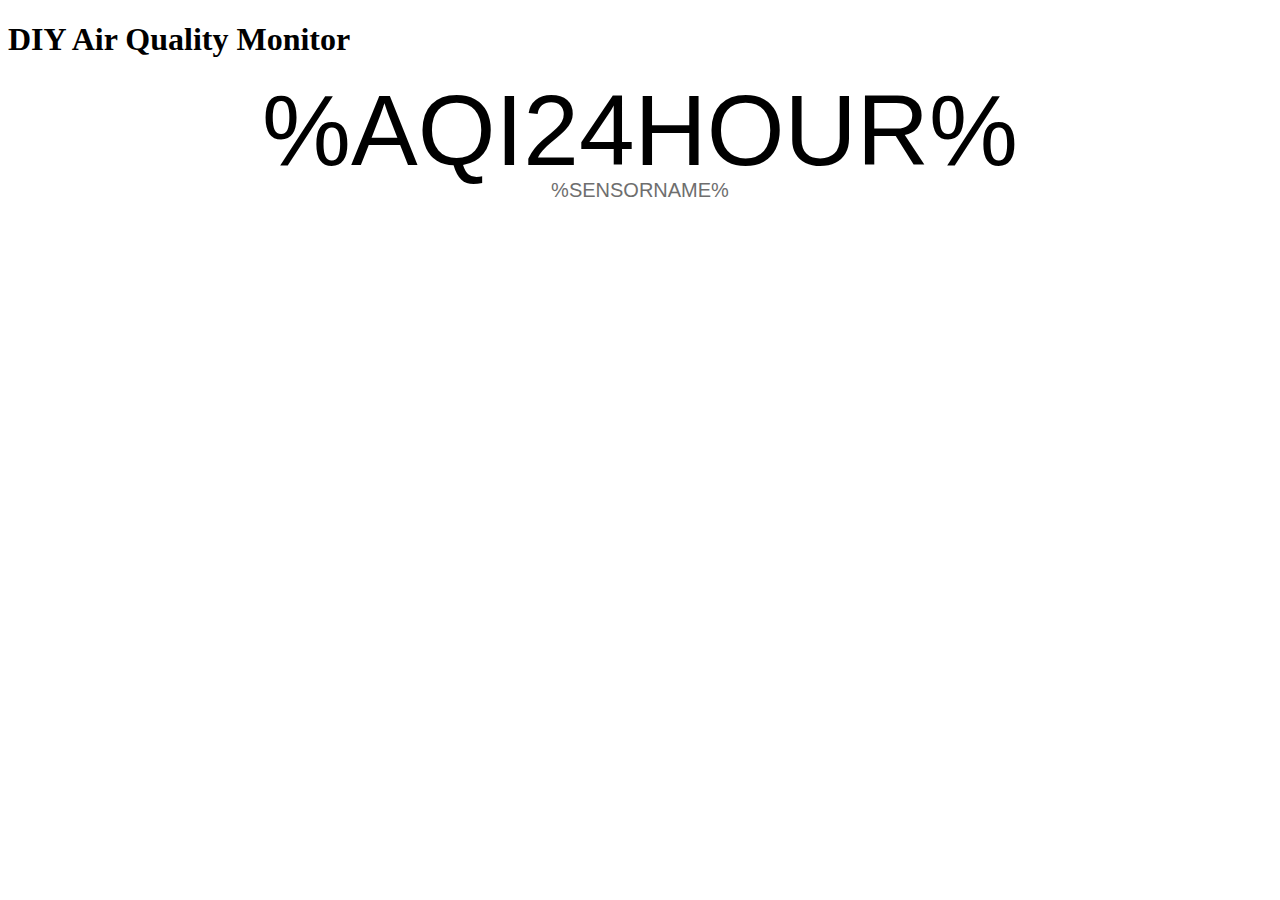
==== data/index.html @ 5d94670f "tweaked web app to include station name" ====
<!DOCTYPE html>
<html>
<head>
  <title>DIY Air Quality Monitor</title>
  <meta name="viewport" content="width=device-width, initial-scale=1">
  <link rel="stylesheet" href="diyaqi.css">
</head>
<body>
  <h1>DIY Air Quality Monitor</h1>
  <div class="aqi-value">
    %AQI24HOUR%
  </div>
  <div class="sensor-name">
    %SENSORNAME%
  </div>
</body>
</html>
---- data/diyaqi.css ----
.aqi-value {
    font-family: Archivo, sans-serif;
    font-size: 100px;
    font-weight: 100;
    color: rgba(0, 0, 0, 1);
    text-transform: none;
    font-style: normal;
    text-decoration: none;
    line-height: 1em;
    letter-spacing: 0px;
    text-align: center;
}
.sensor-name {
    font-family: Archivo Black, sans-serif;
    font-size: 20px;
    font-weight: 100;
    color: rgba(110, 110, 110, 1);
    text-transform: none;
    font-style: normal;
    text-decoration: none;
    line-height: 1em;
    letter-spacing: 0px;
    text-align: center;
}
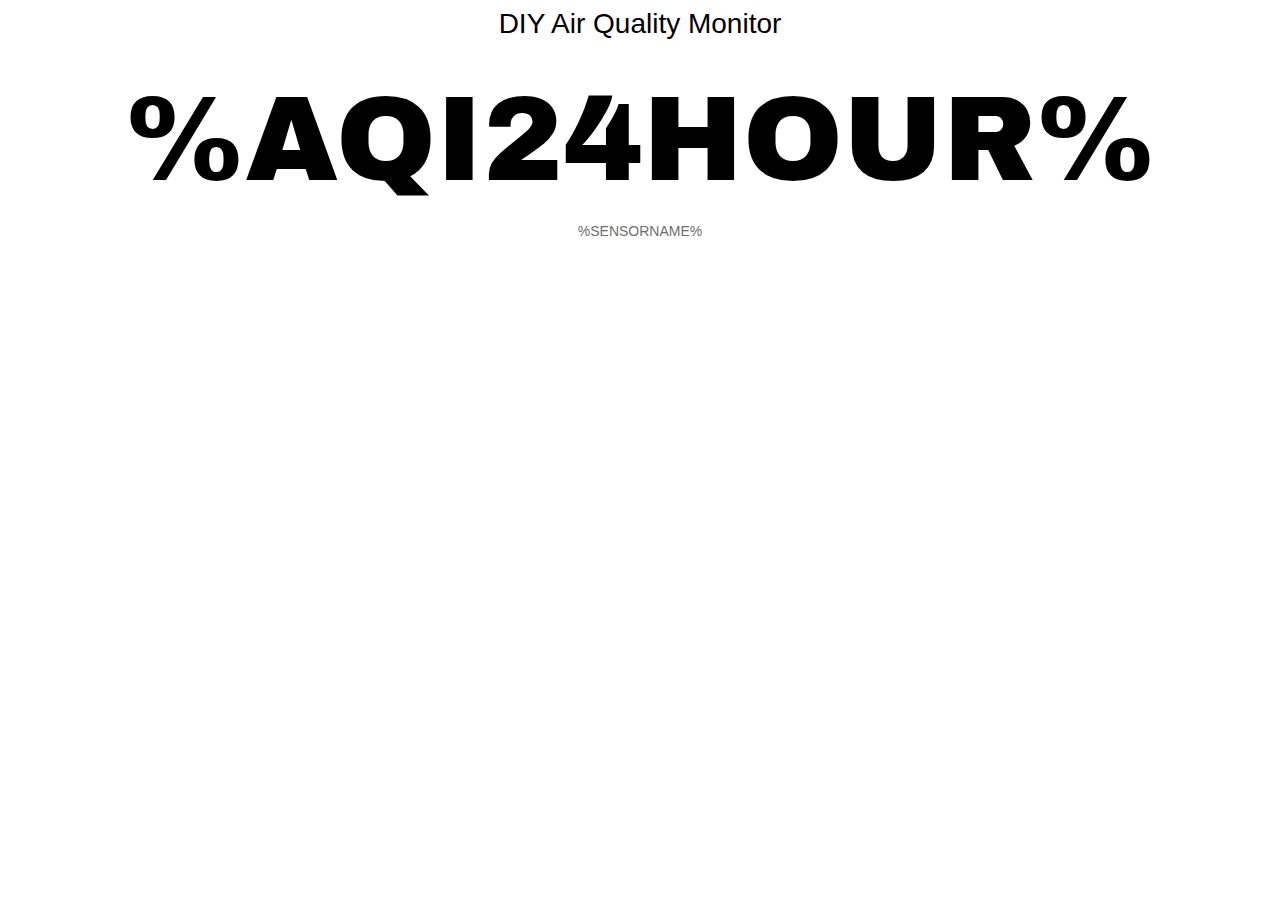
==== commit 36636244: "added color coding based on AQI value to web app" ====
--- a/data/index.html
+++ b/data/index.html
@@ -6,12 +6,14 @@
   <link rel="stylesheet" href="diyaqi.css">
 </head>
 <body>
-  <h1>DIY Air Quality Monitor</h1>
-  <div class="aqi-value">
-    %AQI24HOUR%
-  </div>
-  <div class="sensor-name">
-    %SENSORNAME%
-  </div>
+    <div class="title">DIY Air Quality Monitor</div>
+    <div class="%COLORCLASS%">
+        <div class="aqi-value">
+            %AQI24HOUR%
+        </div>
+    </div>
+    <div class="sensor-name">
+        %SENSORNAME%
+    </div>
 </body>
 </html>--- a/data/diyaqi.css
+++ b/data/diyaqi.css
@@ -1,18 +1,64 @@
+@import url('https://fonts.googleapis.com/css2?family=Archivo+Black&display=swap');
+
+.title {
+    font-family: "Arial Black", Gadget, sans-serif;
+    text-align: center;
+    font-size: 28px;
+}
+
+.aqi-green {
+    background-color: #82E0AA;
+    color: back;
+}
+
+.aqi-yellow {
+    background-color: #FCF3CF;
+    color: black;
+}
+
+.aqi-orange {
+	background-color: #F8C471;
+	color: black;
+}
+
+.aqi-red {
+    background-color: #F5B7B1;
+    -webkit-text-fill-color: #F0F0F0;
+    -webkit-text-stroke-width: 1px;
+    -webkit-text-stroke-color: black;
+}
+
+.aqi-purple {
+    background-color: #8E44AD;
+    -webkit-text-fill-color: #F0F0F0;
+    -webkit-text-stroke-width: 1px;
+    -webkit-text-stroke-color: black;
+}
+
+.aqi-maroon {
+    background-color: #800000;
+    -webkit-text-fill-color: #F0F0F0;
+    -webkit-text-stroke-width: 1px;
+    -webkit-text-stroke-color: black;
+}
+
 .aqi-value {
-    font-family: Archivo, sans-serif;
-    font-size: 100px;
-    font-weight: 100;
-    color: rgba(0, 0, 0, 1);
+    font-family: 'Archivo Black', sans-serif;
+    font-size: 120px;
+    font-weight: 150;
     text-transform: none;
     font-style: normal;
     text-decoration: none;
     line-height: 1em;
     letter-spacing: 0px;
     text-align: center;
+    margin-top: 24px;
+    padding-top: 16px;
+    padding-bottom: 16px;
 }
 .sensor-name {
-    font-family: Archivo Black, sans-serif;
-    font-size: 20px;
+    font-family: Arial, Helvetica, sans-serif;
+    font-size: 14px;
     font-weight: 100;
     color: rgba(110, 110, 110, 1);
     text-transform: none;
@@ -21,4 +67,5 @@
     line-height: 1em;
     letter-spacing: 0px;
     text-align: center;
+    padding-top: 8px;
 }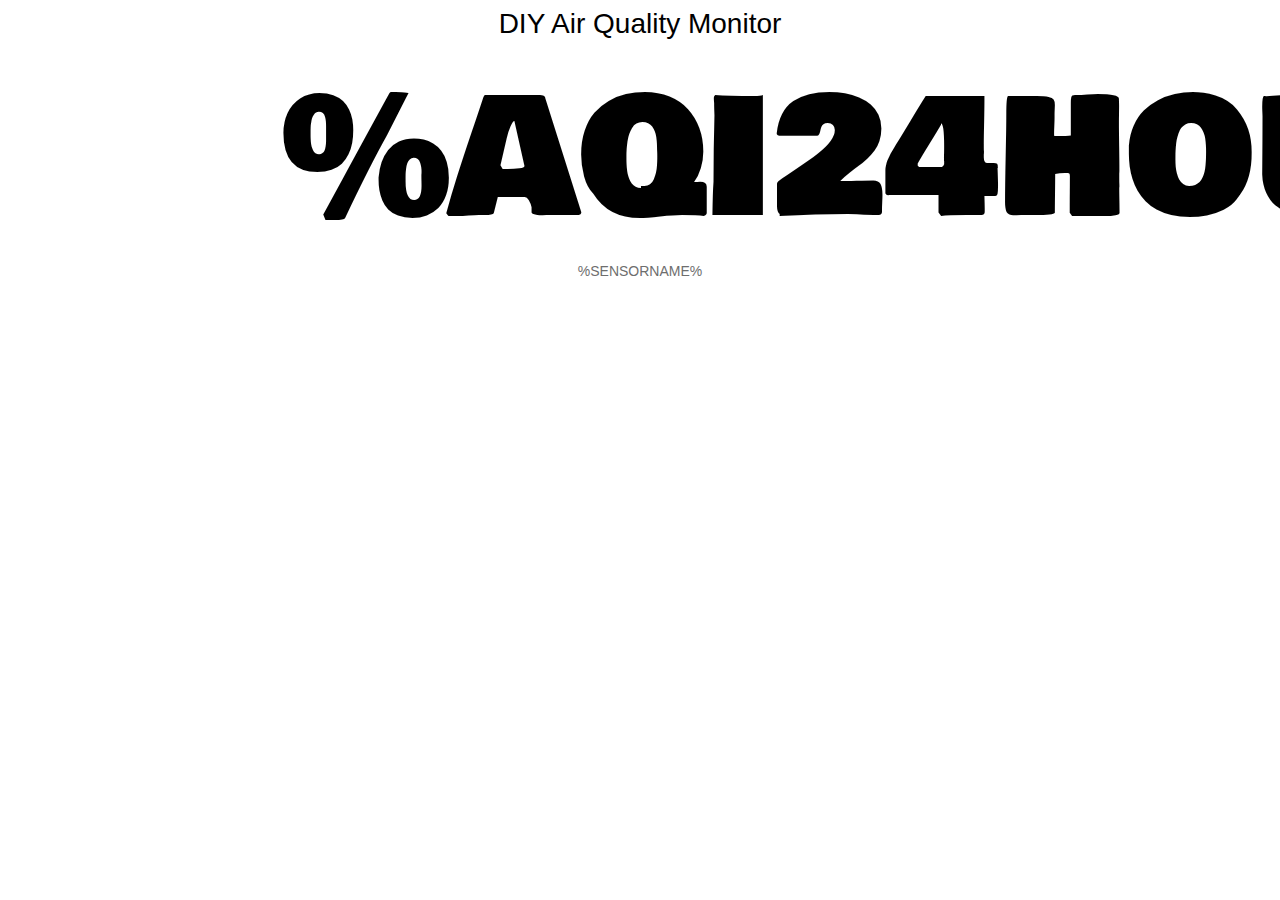
==== commit 3ffe195d: "improve aesthetics of BME680 sensor data in web ui" ====
--- a/data/index.html
+++ b/data/index.html
@@ -1,19 +1,24 @@
 <!DOCTYPE html>
 <html>
-<head>
-  <title>DIY Air Quality Monitor</title>
-  <meta name="viewport" content="width=device-width, initial-scale=1">
-  <link rel="stylesheet" href="diyaqi.css">
-</head>
-<body>
-    <div class="title">DIY Air Quality Monitor</div>
-    <div class="%COLORCLASS%">
+
+  <head>
+    <title>DIY Air Quality Monitor</title>
+    <meta name="viewport" content="width=device-width, initial-scale=1">
+    <link rel="stylesheet" href="diyaqi.css">
+  </head>
+
+  <body>
+    <div class="content">
+      <div class="title">DIY Air Quality Monitor</div>
+      <div class="%COLORCLASS%">
         <div class="aqi-value">
             %AQI24HOUR%
         </div>
+      </div>
+      <div class="sensor-name">
+        %SENSORNAME%
+      </div>
     </div>
-    <div class="sensor-name">
-        %SENSORNAME%
-    </div>
-</body>
-</html>+  </body>
+</html>
+
--- a/data/diyaqi.css
+++ b/data/diyaqi.css
@@ -1,71 +1,115 @@
-@import url('https://fonts.googleapis.com/css2?family=Archivo+Black&display=swap');
+@import url('https://fonts.googleapis.com/css2?family=Bowlby+One+SC&display=swap');
+
+
+.content {
+  max-width: 717px;
+  margin: auto;
+}
 
 .title {
-    font-family: "Arial Black", Gadget, sans-serif;
-    text-align: center;
-    font-size: 28px;
+  font-family: "Arial Black", Gadget, sans-serif;
+  text-align: center;
+  font-size: 28px;
 }
 
 .aqi-green {
-    background-color: #82E0AA;
-    color: back;
+  background-color: #82E0AA;
+  color: back;
 }
 
 .aqi-yellow {
-    background-color: #FCF3CF;
-    color: black;
+  background-color: #FCF3CF;
+  color: black;
 }
 
 .aqi-orange {
-	background-color: #F8C471;
-	color: black;
+  background-color: #F8C471;
+  color: black;
 }
 
 .aqi-red {
-    background-color: #F5B7B1;
-    -webkit-text-fill-color: #F0F0F0;
-    -webkit-text-stroke-width: 1px;
-    -webkit-text-stroke-color: black;
+  background-color: #F5B7B1;
+  -webkit-text-fill-color: #F0F0F0;
+  -webkit-text-stroke-width: 1px;
+  -webkit-text-stroke-color: black;
 }
 
 .aqi-purple {
-    background-color: #8E44AD;
-    -webkit-text-fill-color: #F0F0F0;
-    -webkit-text-stroke-width: 1px;
-    -webkit-text-stroke-color: black;
+  background-color: #8E44AD;
+  -webkit-text-fill-color: #F0F0F0;
+  -webkit-text-stroke-width: 1px;
+  -webkit-text-stroke-color: black;
 }
 
 .aqi-maroon {
-    background-color: #800000;
-    -webkit-text-fill-color: #F0F0F0;
-    -webkit-text-stroke-width: 1px;
-    -webkit-text-stroke-color: black;
+  background-color: #800000;
+  -webkit-text-fill-color: #F0F0F0;
+  -webkit-text-stroke-width: 1px;
+  -webkit-text-stroke-color: black;
 }
 
 .aqi-value {
-    font-family: 'Archivo Black', sans-serif;
-    font-size: 120px;
-    font-weight: 150;
-    text-transform: none;
-    font-style: normal;
-    text-decoration: none;
-    line-height: 1em;
-    letter-spacing: 0px;
-    text-align: center;
-    margin-top: 24px;
-    padding-top: 16px;
-    padding-bottom: 16px;
+  font-family: 'Bowlby One SC', sans-serif;
+  font-size: calc(100px + (160 - 100) * ((max(min(100vw, 717px), 375px) - 375px) / (717 - 375)));
+  font-weight: 150;
+  text-transform: none;
+  font-style: normal;
+  text-decoration: none;
+  line-height: 1em;
+  letter-spacing: 0px;
+  text-align: center;
+  margin-top: 24px;
+  padding-top: 16px;
+  padding-bottom: 16px;
 }
+
 .sensor-name {
-    font-family: Arial, Helvetica, sans-serif;
-    font-size: 14px;
-    font-weight: 100;
-    color: rgba(110, 110, 110, 1);
-    text-transform: none;
-    font-style: normal;
-    text-decoration: none;
-    line-height: 1em;
-    letter-spacing: 0px;
-    text-align: center;
-    padding-top: 8px;
+  font-family: Arial, Helvetica, sans-serif;
+  font-size: 14px;
+  font-weight: 100;
+  color: rgba(110, 110, 110, 1);
+  text-transform: none;
+  font-style: normal;
+  text-decoration: none;
+  line-height: 1em;
+  letter-spacing: 0px;
+  text-align: center;
+  padding-top: 8px;
+}
+
+.environment {
+  width: 100%;
+  text-align: center;
+}
+
+.environment .value-display {
+  width: 23%;
+  display: inline-block;
+  vertical-align: top;
+  border: 1px solid LightGray;
+  text-align: center;
+  margin-top: 4%;
+  margin-left: 1%;
+  margin-right: 1%;
+  margin-bottom: 2%;
+  padding: 8px;
+}
+
+.environment .value-display .item-title {
+  font-family: "Arial Black", Gadget, sans-serif;
+  text-align: center;
+  font-size: calc(12px + (16 - 12) * ((max(min(100vw, 717px), 375px) - 375px) / (717 - 375)));
+  color: #B8B8B8;
+}
+
+.environment .value-display .item-value {
+  font-family: 'Bowlby One SC', sans-serif;
+  font-size: calc(12px + (26 - 12) * ((max(min(100vw, 717px), 375px) - 375px) / (717 - 375)));
+  text-align: center;
+}
+
+.environment .value-display .item-value .units {
+  font-family: "Arial Black", Gadget, sans-serif;
+  font-size: calc(10px + (22 - 10) * ((max(min(100vw, 717px), 375px) - 375px) / (717 - 375)));
+  text-align: center;
 }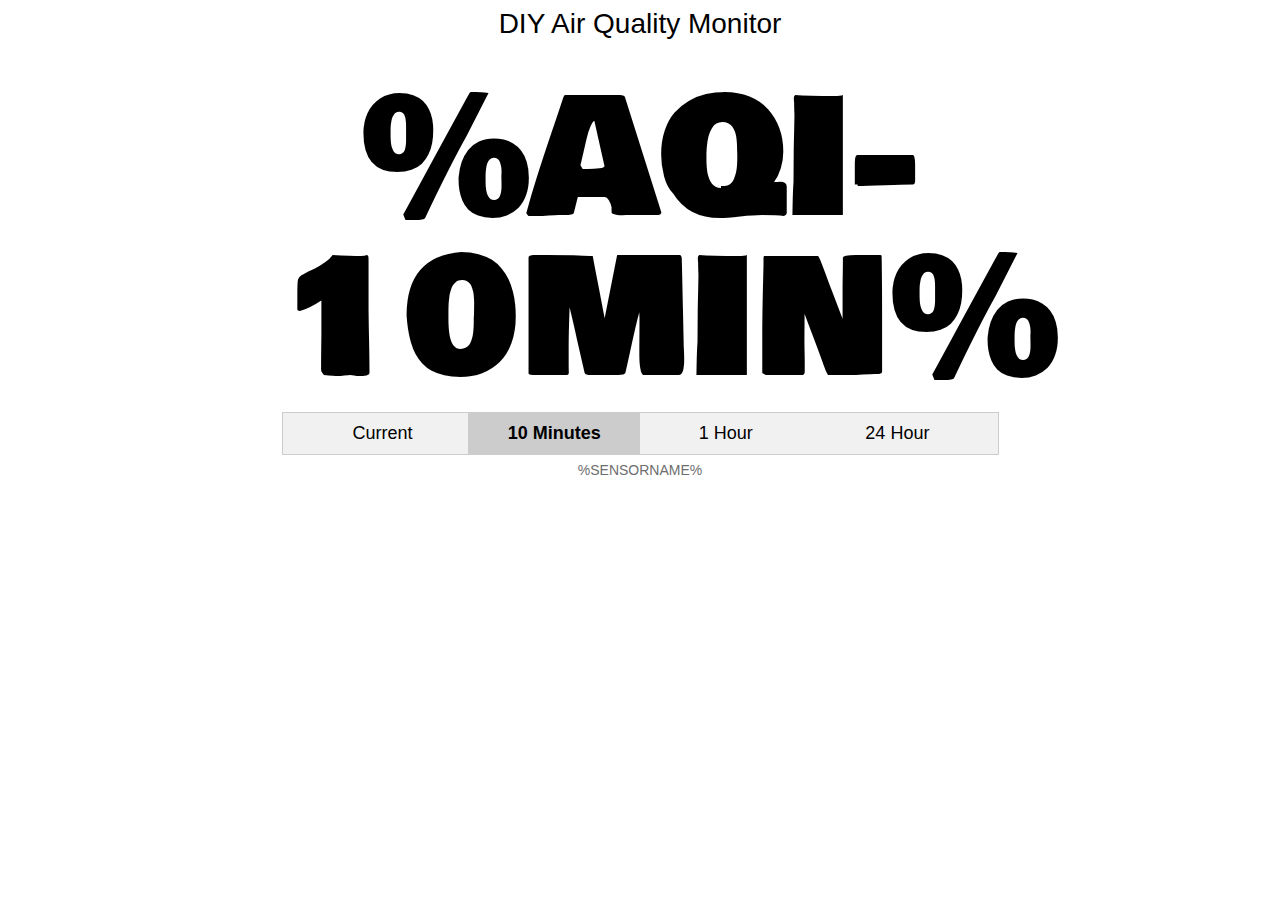
==== commit ab64d3d3: "added multiple averaging windows to the web UI" ====
--- a/data/index.html
+++ b/data/index.html
@@ -10,15 +10,55 @@
   <body>
     <div class="content">
       <div class="title">DIY Air Quality Monitor</div>
-      <div class="%COLORCLASS%">
-        <div class="aqi-value">
-            %AQI24HOUR%
+      <div id="current" class="aqi-display">
+        <div class="%COLOR-CURRENT%">
+          <div class="aqi-value">%AQI-CURRENT%</div>
         </div>
+      </div>
+      <div id="ten_min" class="aqi-display">
+        <div class="%COLOR-10MIN%">
+          <div class="aqi-value">%AQI-10MIN%</div>
+        </div>
+      </div>
+      <div id="one_hour" class="aqi-display">
+        <div class="%COLOR-1HOUR%">
+          <div class="aqi-value">%AQI-1HOUR%</div>
+        </div>
+      </div>
+      <div id="one_day" class="aqi-display">
+        <div class="%COLOR-24HOUR%">
+          <div class="aqi-value">%AQI-24HOUR%</div>
+        </div>
+      </div>
+      <div class="avg_tab">
+        <button class="aqi_window_option" onclick="showAQI(event, 'current')">Current</button>
+        <button class="aqi_window_option" onclick="showAQI(event, 'ten_min')" id="defaultOpen">10 Minutes</button>
+        <button class="aqi_window_option" onclick="showAQI(event, 'one_hour')">1 Hour</button>
+        <button class="aqi_window_option" onclick="showAQI(event, 'one_day')">24 Hour</button>
       </div>
       <div class="sensor-name">
         %SENSORNAME%
       </div>
     </div>
+
+    <script>
+      function showAQI(evt, avr_window) {
+        var i, tabcontent, tablinks;
+        tabcontent = document.getElementsByClassName("aqi-display");
+        for (i = 0; i < tabcontent.length; i++) {
+          tabcontent[i].style.display = "none";
+        }
+        tablinks = document.getElementsByClassName("aqi_window_option");
+        for (i = 0; i < tablinks.length; i++) {
+          tablinks[i].className = tablinks[i].className.replace(" active", "");
+        }
+        document.getElementById(avr_window).style.display = "block";
+        evt.currentTarget.className += " active";
+      }
+      // Get the element with id="defaultOpen" and click on it
+      document.getElementById("defaultOpen").click();
+    </script>
+
   </body>
 </html>
 
--- a/data/diyaqi.css
+++ b/data/diyaqi.css
@@ -3,6 +3,7 @@
 
 .content {
   max-width: 717px;
+  min-width: 375px;
   margin: auto;
 }
 
@@ -10,6 +11,49 @@
   font-family: "Arial Black", Gadget, sans-serif;
   text-align: center;
   font-size: 28px;
+}
+
+/* Style the tab */
+.avg_tab {
+  overflow: hidden;
+  border: 1px solid #ccc;
+  background-color: #f1f1f1;
+  justify-content: center;
+  display: flex;
+}
+
+/* Style the buttons inside the tab */
+.avg_tab button {
+  background-color: inherit;
+  display: inline-block;
+  border: none;
+  outline: none;
+  cursor: pointer;
+  padding-top: 10px;
+  padding-bottom: 10px;
+  padding-left: 8px;
+  padding-right: 8px;
+  width: 24%;
+  transition: 0.3s;
+  font-size: calc(12px + (18 - 12) * ((max(min(100vw, 717px), 375px) - 375px) / (717 - 375)));
+  font-family: Arial, Helvetica, sans-serif;
+  font-weight: normal;
+}
+
+/* Change background color of buttons on hover */
+.avg_tab button:hover {
+  background-color: #ddd;
+  font-weight: bold;
+}
+
+/* Create an active/current tablink class */
+.avg_tab button.active {
+  background-color: #ccc;
+  font-weight: bold;
+}
+
+.aqi-display {
+  text-align: center;
 }
 
 .aqi-green {
@@ -57,10 +101,9 @@
   text-decoration: none;
   line-height: 1em;
   letter-spacing: 0px;
-  text-align: center;
   margin-top: 24px;
   padding-top: 16px;
-  padding-bottom: 16px;
+  padding-bottom: 12px;
 }
 
 .sensor-name {
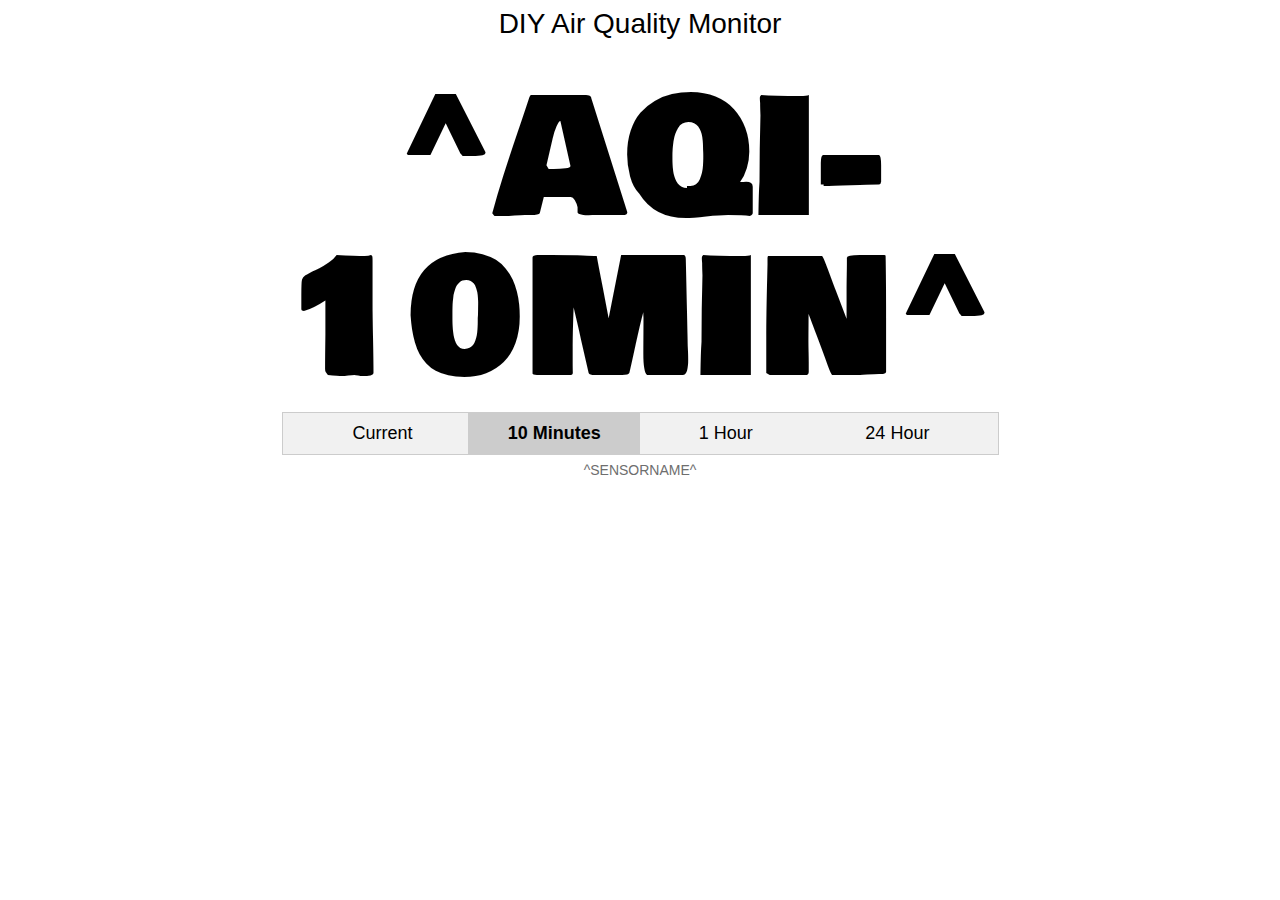
==== commit cff6f70d: "added stats page to web ui" ====
--- a/data/index.html
+++ b/data/index.html
@@ -11,23 +11,23 @@
     <div class="content">
       <div class="title">DIY Air Quality Monitor</div>
       <div id="current" class="aqi-display">
-        <div class="%COLOR-CURRENT%">
-          <div class="aqi-value">%AQI-CURRENT%</div>
+        <div class="^COLOR-CURRENT^">
+          <div class="aqi-value">^AQI-CURRENT^</div>
         </div>
       </div>
       <div id="ten_min" class="aqi-display">
-        <div class="%COLOR-10MIN%">
-          <div class="aqi-value">%AQI-10MIN%</div>
+        <div class="^COLOR-10MIN^">
+          <div class="aqi-value">^AQI-10MIN^</div>
         </div>
       </div>
       <div id="one_hour" class="aqi-display">
-        <div class="%COLOR-1HOUR%">
-          <div class="aqi-value">%AQI-1HOUR%</div>
+        <div class="^COLOR-1HOUR^">
+          <div class="aqi-value">^AQI-1HOUR^</div>
         </div>
       </div>
       <div id="one_day" class="aqi-display">
-        <div class="%COLOR-24HOUR%">
-          <div class="aqi-value">%AQI-24HOUR%</div>
+        <div class="^COLOR-24HOUR^">
+          <div class="aqi-value">^AQI-24HOUR^</div>
         </div>
       </div>
       <div class="avg_tab">
@@ -37,7 +37,7 @@
         <button class="aqi_window_option" onclick="showAQI(event, 'one_day')">24 Hour</button>
       </div>
       <div class="sensor-name">
-        %SENSORNAME%
+        ^SENSORNAME^
       </div>
     </div>
 
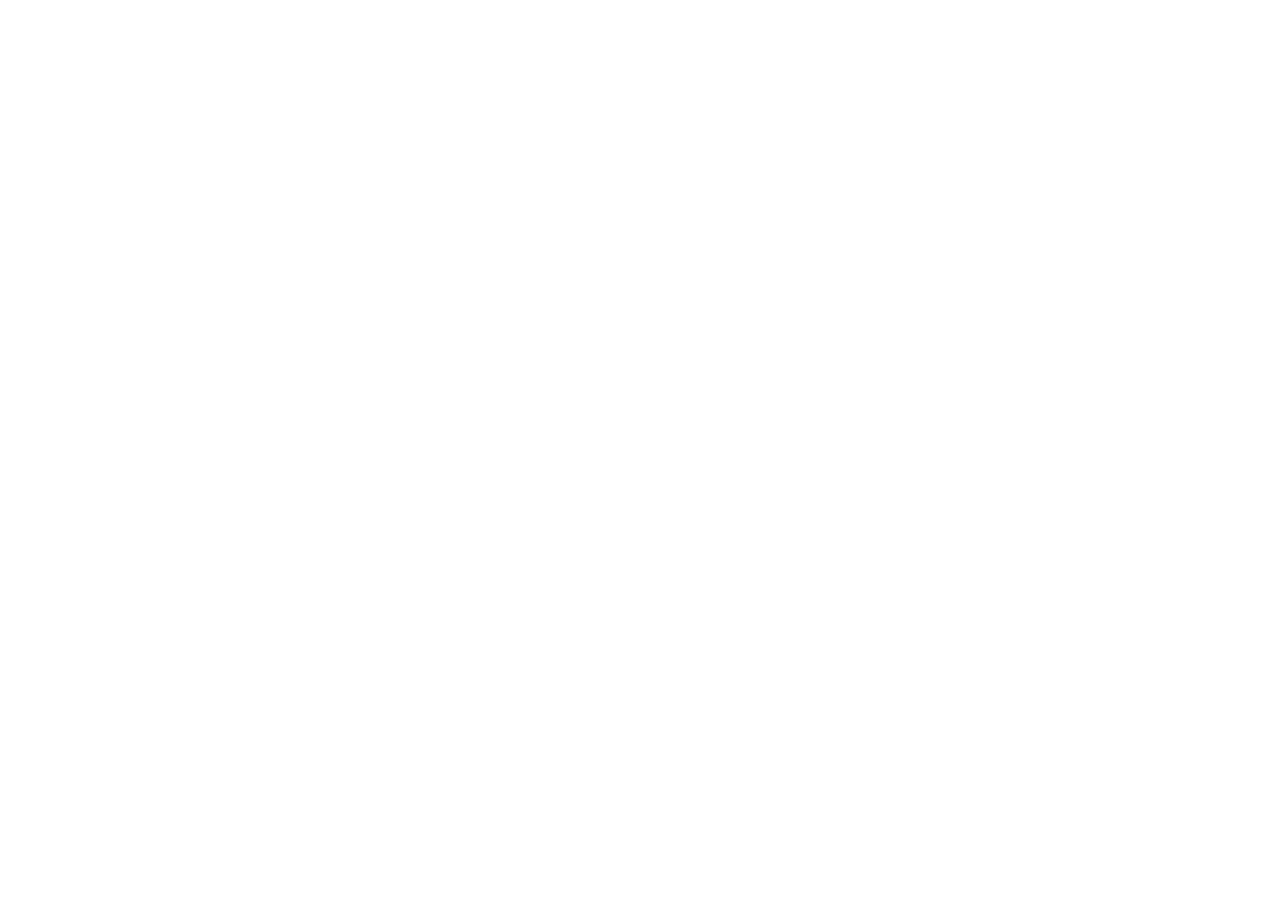
==== commit 9c04636c: "Make the /json endpoint return all data" ====
--- a/data/index.html
+++ b/data/index.html
@@ -8,26 +8,26 @@
   </head>
 
   <body>
-    <div class="content">
+    <div id="content" class="content" style="display: none">
       <div class="title">DIY Air Quality Monitor</div>
       <div id="current" class="aqi-display">
-        <div class="^COLOR-CURRENT^">
-          <div class="aqi-value">^AQI-CURRENT^</div>
+        <div class="loading" id="bg-aqi_current">
+          <div class="aqi-value" id="value-aqi_current">--</div>
         </div>
       </div>
       <div id="ten_min" class="aqi-display">
-        <div class="^COLOR-10MIN^">
-          <div class="aqi-value">^AQI-10MIN^</div>
+        <div class="loading" id="bg-aqi_10min">
+          <div class="aqi-value" id="value-aqi_10min">--</div>
         </div>
       </div>
       <div id="one_hour" class="aqi-display">
-        <div class="^COLOR-1HOUR^">
-          <div class="aqi-value">^AQI-1HOUR^</div>
+        <div class="loading" id="bg-aqi_1hour">
+          <div class="aqi-value" id="value-aqi_1hour">--</div>
         </div>
       </div>
       <div id="one_day" class="aqi-display">
-        <div class="^COLOR-24HOUR^">
-          <div class="aqi-value">^AQI-24HOUR^</div>
+        <div class="loading" id="bg-aqi_24hour">
+          <div class="aqi-value" id="value-aqi_24hour">--</div>
         </div>
       </div>
       <div class="avg_tab">
@@ -36,29 +36,26 @@
         <button class="aqi_window_option" onclick="showAQI(event, 'one_hour')">1 Hour</button>
         <button class="aqi_window_option" onclick="showAQI(event, 'one_day')">24 Hour</button>
       </div>
-      <div class="sensor-name">
-        ^SENSORNAME^
+      <div class="environment" id="bme680">
+        <div class="value-display">
+          <div class="item-title">Temperature</div>
+          <div><span class="item-value" id="value-temperature_f">--</span><span class="item-units"> &deg;F</span></div>
+        </div>
+        <div class="value-display">
+          <div class="item-title">Pressure</div>
+          <div><span class="item-value" id="value-pressure">--</span><span class="item-units"> hPa</span></div>
+        </div>
+        <div class="value-display">
+          <div class="item-title">Humidity</div>
+          <div><span class="item-value" id="value-humidity">--</span><span class="item-units"> &percnt;</span></div>
+        </div>
+      </div>
+      <div id="sensor_name" class="sensor-name">
+        --
       </div>
     </div>
 
-    <script>
-      function showAQI(evt, avr_window) {
-        var i, tabcontent, tablinks;
-        tabcontent = document.getElementsByClassName("aqi-display");
-        for (i = 0; i < tabcontent.length; i++) {
-          tabcontent[i].style.display = "none";
-        }
-        tablinks = document.getElementsByClassName("aqi_window_option");
-        for (i = 0; i < tablinks.length; i++) {
-          tablinks[i].className = tablinks[i].className.replace(" active", "");
-        }
-        document.getElementById(avr_window).style.display = "block";
-        evt.currentTarget.className += " active";
-      }
-      // Get the element with id="defaultOpen" and click on it
-      document.getElementById("defaultOpen").click();
-    </script>
-
+    <script src="script.js"></script>
   </body>
 </html>
 
--- a/data/diyaqi.css
+++ b/data/diyaqi.css
@@ -56,9 +56,14 @@
   text-align: center;
 }
 
+.loading {
+  background-color: grey;
+  color: white;
+}
+
 .aqi-green {
   background-color: #82E0AA;
-  color: back;
+  color: black;
 }
 
 .aqi-yellow {
@@ -151,7 +156,7 @@
   text-align: center;
 }
 
-.environment .value-display .item-value .units {
+.environment .value-display .item-units {
   font-family: "Arial Black", Gadget, sans-serif;
   font-size: calc(10px + (22 - 10) * ((max(min(100vw, 717px), 375px) - 375px) / (717 - 375)));
   text-align: center;
